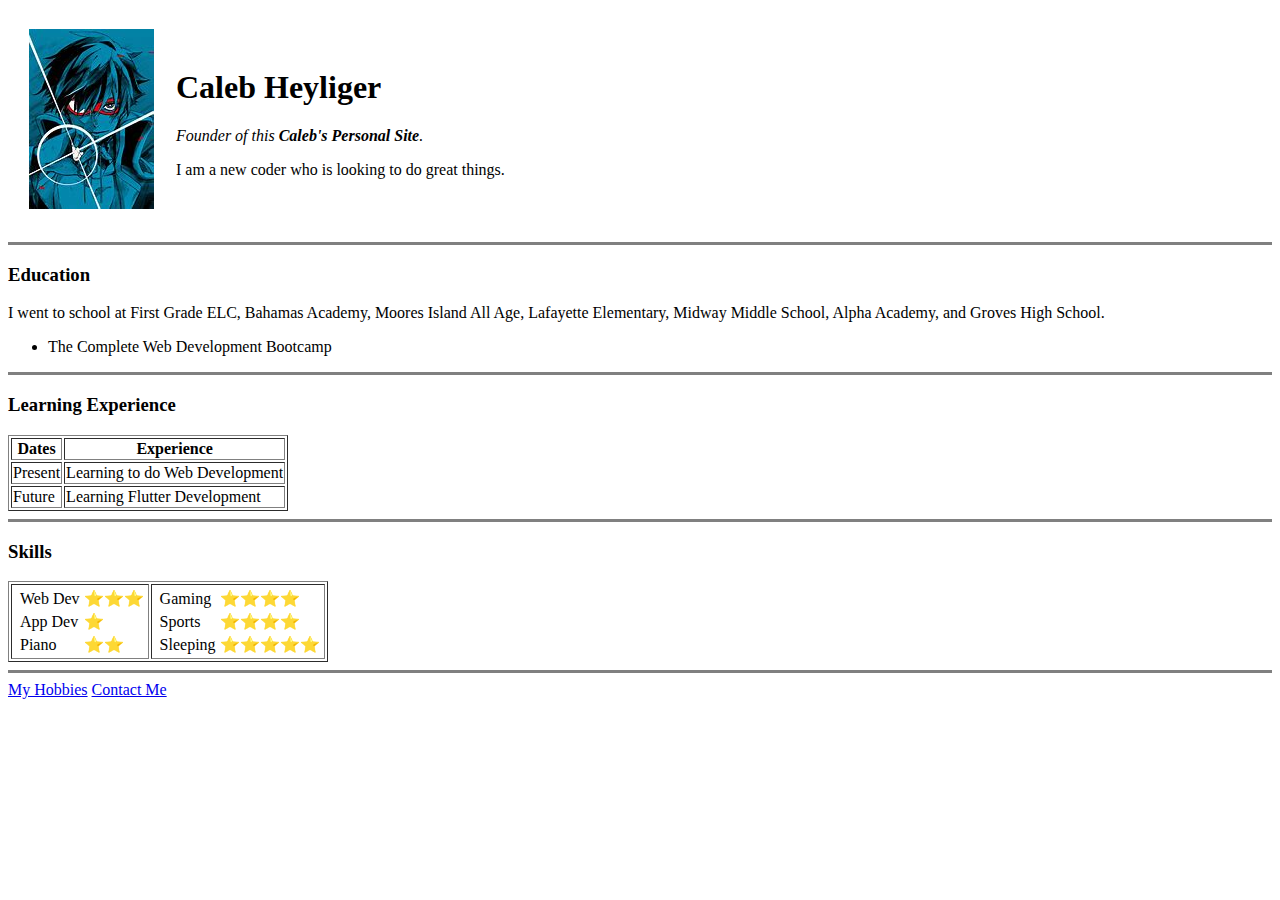
==== index.html @ 0fce0e97 "Added initial CV website files" ====
<!DOCTYPE html>
<html>
  <head>
    <meta charset="utf-8" />
    <title>Caleb's Personal Site</title>
  </head>
  <body>
    <table cellspacing="20">
      <tr>
        <td><img src="Images/OIP.jfif" alt="Simon from Gurren Lagann" /></td>
        <td>
          <h1>Caleb Heyliger</h1>
          <p>
            <em>Founder of this <strong>Caleb's Personal Site</strong>.</em>
          </p>
          <p>I am a new coder who is looking to do great things.</p>
        </td>
      </tr>
    </table>
    <hr size="3" noshade="" />
    <h3>Education</h3>
    <p>
      I went to school at First Grade ELC, Bahamas Academy, Moores Island All
      Age, Lafayette Elementary, Midway Middle School, Alpha Academy, and Groves
      High School.
    </p>
    <ul>
      <li>The Complete Web Development Bootcamp</li>
    </ul>
    <hr size="3" noshade="">
    <h3>Learning Experience</h3>
    <table border="1">
      <thead>
        <tr>
          <th>Dates</th>
          <th>Experience</th>
        </tr>
      </thead>
      <body>
        <tr>
          <td>Present</td>
          <td>Learning to do Web Development</td>
        </tr>
        <tr>
          <td>Future</td>
          <td>Learning Flutter Development</td>
        </tr>
      </body>
    </table>
    <hr size="3" noshade="">
    <h3>Skills</h3>
    <table border="1">
      <tr>
        <td>
          <table>
            <td>
              <td>Web Dev</td>
              <td>⭐⭐⭐</td>
            </td>
          </tr>
          <tr>
            <td>            
              <td>App Dev</td>
              <td>⭐</td>
            </td>
          </tr>
          <tr>
            <td>
              <td>Piano</td>
              <td>⭐⭐</td>
            </td>
            </tr>
          </table>
        </td>
        <td>
          <table>
            <tr>
              <td>
                <td>Gaming</td>
                <td>⭐⭐⭐⭐</td>
            </td>
          </tr>
          <tr>
            <td>            
              <td>Sports</td>
              <td>⭐⭐⭐⭐</td>
            </td>
          </tr>
          <tr>
            <td>
              <td>Sleeping</td>
              <td>⭐⭐⭐⭐⭐</td>
            </td>
            </tr>
          </table>
        </td>
      </tr>
    </table>

    <hr size="3" noshade="" />
    <a href="hobbies.html">My Hobbies</a>
    <a href="contact-me.html">Contact Me</a>
  </body>
</html>
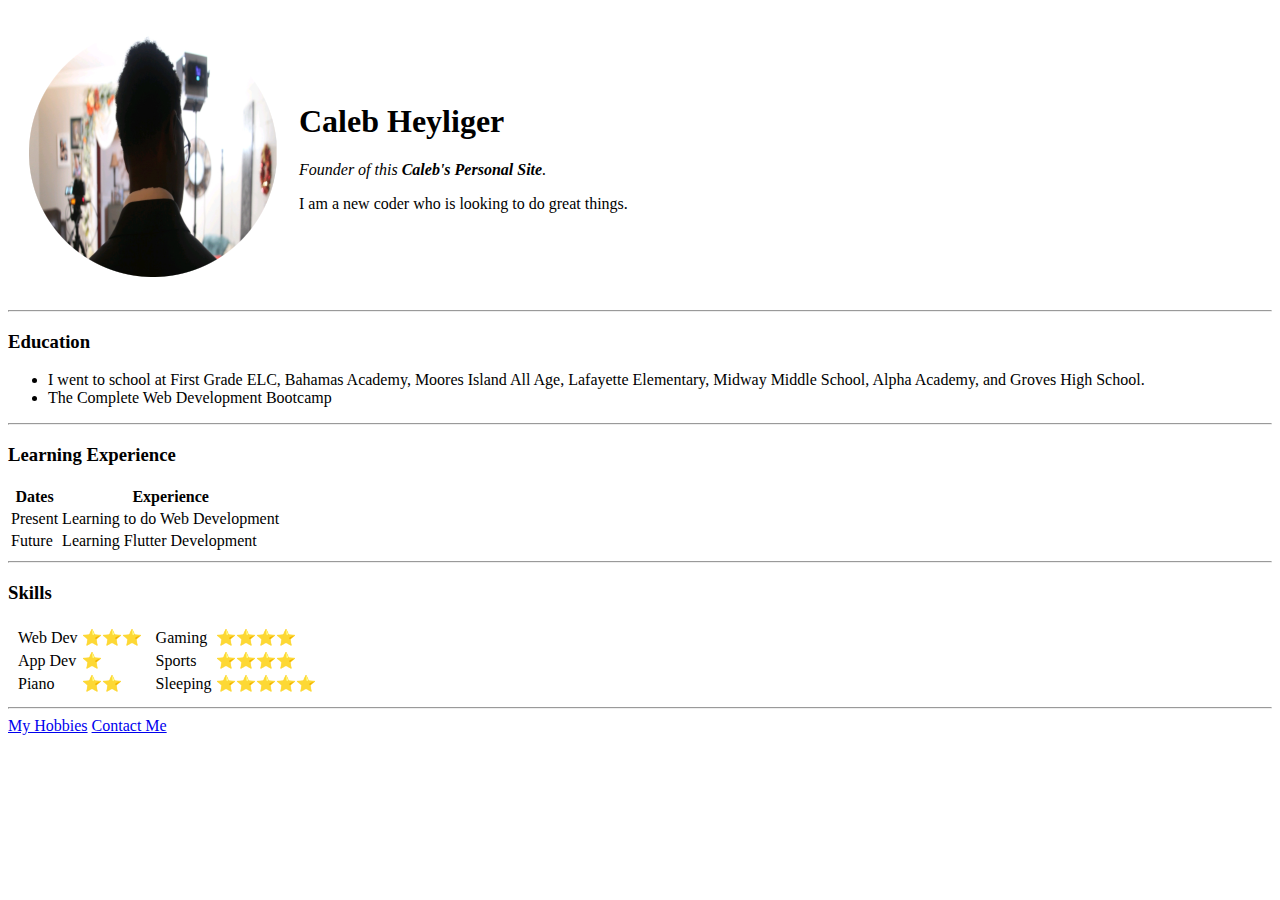
==== commit 9f8753de: "Add files via upload" ====
--- a/index.html
+++ b/index.html
@@ -3,11 +3,12 @@
   <head>
     <meta charset="utf-8" />
     <title>Caleb's Personal Site</title>
+    <link rel="stylesheet" href="css/styles.css">
   </head>
   <body>
     <table cellspacing="20">
       <tr>
-        <td><img src="Images/OIP.jfif" alt="Simon from Gurren Lagann" /></td>
+        <td><img src="Images/Website Image-modified.png" alt="Simon from Gurren Lagann" /></td>
         <td>
           <h1>Caleb Heyliger</h1>
           <p>
@@ -17,19 +18,19 @@
         </td>
       </tr>
     </table>
-    <hr size="3" noshade="" />
+    <hr>
     <h3>Education</h3>
-    <p>
-      I went to school at First Grade ELC, Bahamas Academy, Moores Island All
-      Age, Lafayette Elementary, Midway Middle School, Alpha Academy, and Groves
-      High School.
-    </p>
     <ul>
+      <li>
+        I went to school at First Grade ELC, Bahamas Academy, Moores Island All
+        Age, Lafayette Elementary, Midway Middle School, Alpha Academy, and Groves
+        High School.
+      </li>
       <li>The Complete Web Development Bootcamp</li>
     </ul>
-    <hr size="3" noshade="">
+    <hr>
     <h3>Learning Experience</h3>
-    <table border="1">
+    <table>
       <thead>
         <tr>
           <th>Dates</th>
@@ -47,9 +48,9 @@
         </tr>
       </body>
     </table>
-    <hr size="3" noshade="">
+    <hr>
     <h3>Skills</h3>
-    <table border="1">
+    <table>
       <tr>
         <td>
           <table>
@@ -97,7 +98,7 @@
       </tr>
     </table>
 
-    <hr size="3" noshade="" />
+    <hr>
     <a href="hobbies.html">My Hobbies</a>
     <a href="contact-me.html">Contact Me</a>
   </body>
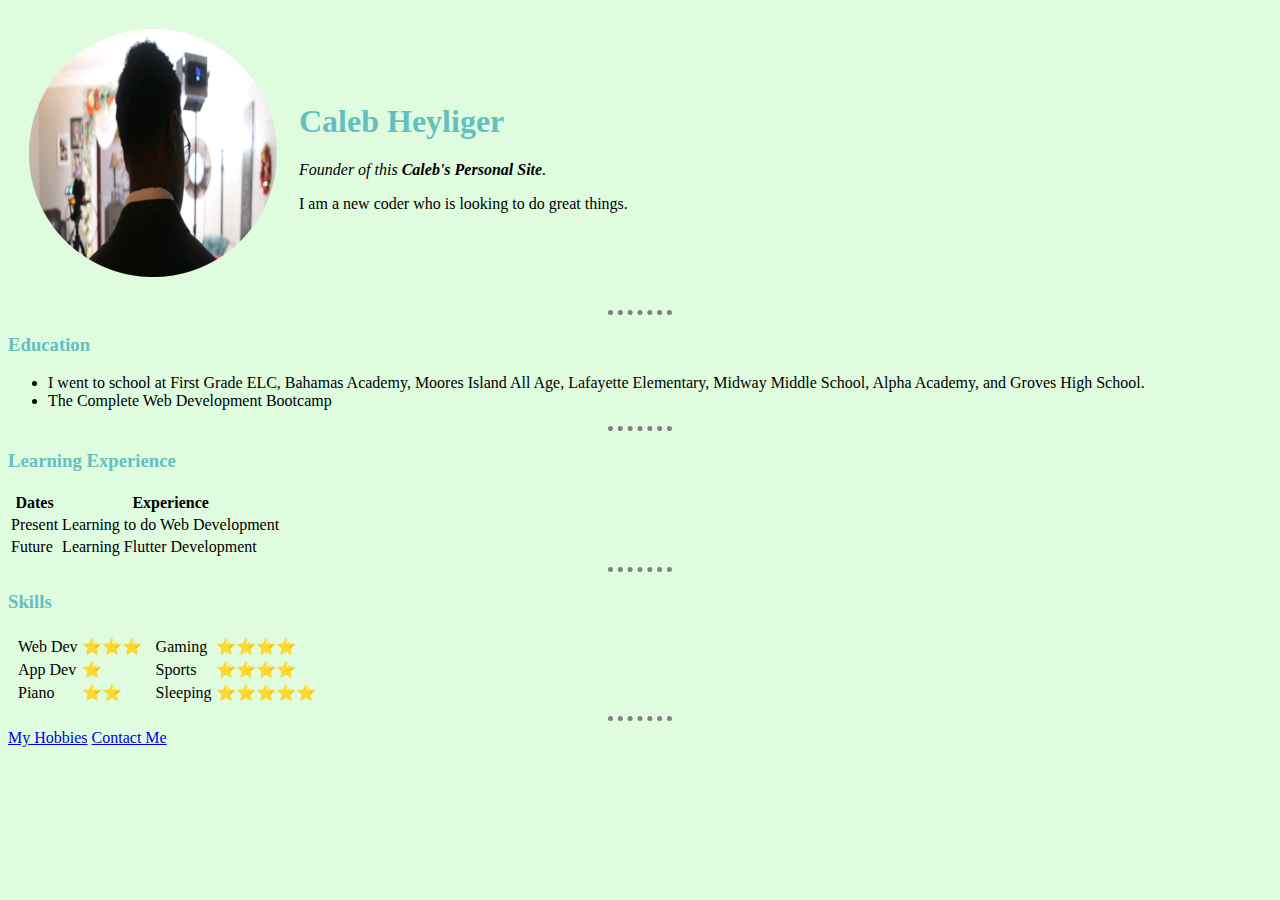
==== commit 8d66b8db: "Update index.html" ====
--- a/index.html
+++ b/index.html
@@ -3,7 +3,7 @@
   <head>
     <meta charset="utf-8" />
     <title>Caleb's Personal Site</title>
-    <link rel="stylesheet" href="css/styles.css">
+    <link rel="stylesheet" href="CSS/styles.css">
   </head>
   <body>
     <table cellspacing="20">
--- a/CSS/styles.css
+++ b/CSS/styles.css
@@ -0,0 +1,19 @@
+body {
+    background-color: rgba(215, 251, 215, 0.795);
+}
+
+hr {
+    border-style: none;
+    border-top-style: dotted;
+    border-color: grey;
+    border-width: 5px;
+    width: 5%;
+}
+
+h1 {
+    color: #66BFBF;
+}
+
+h3 {
+    color: #66BFBF;
+}
